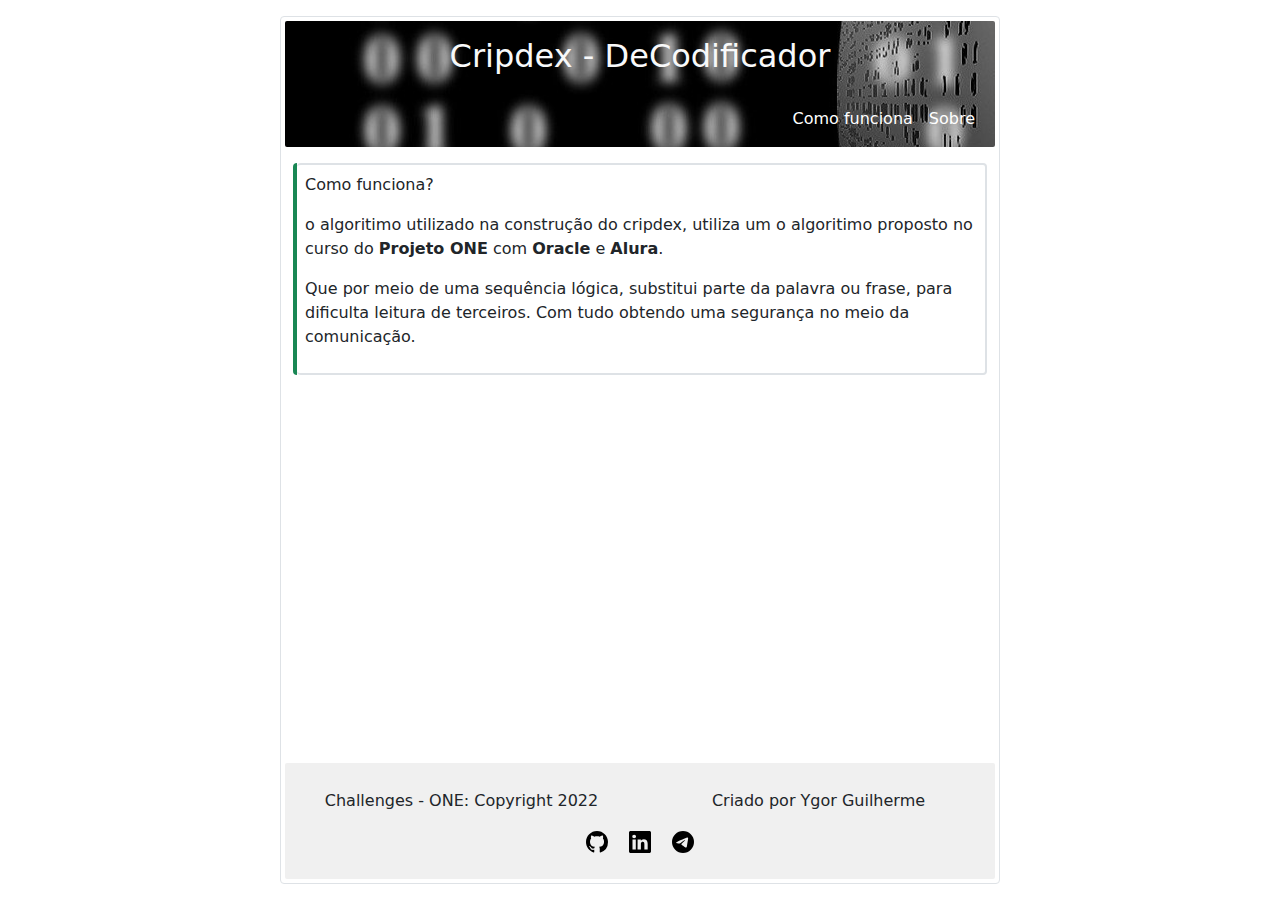
==== ajuda.html @ d85b8468 "deploy" ====
<!DOCTYPE html>
<html lang="pt-br">

<head>
    <meta charset="UTF-8">
    <meta http-equiv="X-UA-Compatible" content="IE=edge">
    <meta name="viewport" content="width=device-width, initial-scale=1.0">
    <title>Cripdex - Como Funciona</title>
    <link rel="stylesheet" href="css/style-criptex.css">
    <link rel="stylesheet" href="css/bootstrap.min.css">
</head>

<body class="card-body container d-flex justify-content-center">
    <div class="d-flex flex-column bd-highlight border rounded p-1" style="width: 720px;">
        <header class="header-title">
            <div class="text-center text-light pt-3 pb-2">
                <a href="index.html">
                    <h2>Cripdex - DeCodificador</h2>
                </a>
            </div>

            <nav class="navbar navbar-expand-md navbar-dark bg-transpary">
                <div class="container-fluid">

                    <button class="navbar-toggler justify-content-end ms-auto" type="button" data-bs-toggle="collapse"
                        data-bs-target="#navbarText" aria-controls="navbarText" aria-expanded="false"
                        aria-label="Toggle navigation">
                        <span class="navbar-toggler-icon"></span>
                    </button>

                    <div class="collapse navbar-collapse" id="navbarText">

                        <ul class="justify-content-end ms-auto navbar-nav mb-2 mb-lg-0">

                            <li class="nav-item">
                                <a class="nav-link active" aria-current="page" href="#">Como funciona</a>
                            </li>

                            <li class="nav-item">
                                <a class="nav-link active" aria-current="page" href="sobre.html">Sobre</a>
                            </li>

                        </ul>

                    </div>
                </div>

            </nav>

        </header>

        <main class="mb-2 m-2 mt-3">

            <section class="border-start border-success border-4 rounded">
                <div class="border-start-0 border border-2 rounded mb-3 p-2">
                  
                  <p>
                    Como funciona?
                  </p>
                    
                  <p>
                      o algoritimo utilizado na construção do cripdex,
                      utiliza um o algoritimo proposto no curso do <strong>Projeto ONE</strong> com <strong>Oracle</strong> e <strong>Alura</strong>.
                      
                    </p>
                  
                  <p>
                    Que por meio de uma sequência lógica, 
                    substitui parte da palavra ou frase,
                    para dificulta leitura de terceiros.
                    Com tudo obtendo uma segurança no meio da comunicação.
                    
                  </p>
                  
                </div>
            </section>

        </main>

        <footer class="text-center mt-auto bd-highlight footer-style">

            <div class="row">

                <div class="col-12 col-sm-12 col-md-6 mb-2 mt-2">
                    Challenges - ONE: Copyright 2022
                </div>

                <div class="col-12 col-sm-12 col-md-6 mb-2 mt-2">
                    Criado por <a href="#">Ygor Guilherme</a>
                </div>

                <div class="col-12 col-sm-12 col-md-12 mb-2 mt-2">
                    <a class="m-2" href="https://github.com/M1R4I-N1KK1"><img style="height: 22px;"
                            src="./img/github.svg" alt=""></a>
                    <a class="m-2" href="https://www.linkedin.com/in/ygorfsguilherme"><img style="height: 22px;"
                            src="./img/linkedin.svg" alt=""></a>
                    <a class="m-2" href="https://t.me/M1R41_N1KK1"><img style="height: 22px;" src="./img/telegram.svg"
                            alt=""></a>
                </div>

            </div>

        </footer>

    </div>

</body>

<script src="js/bootstrap.min.js"></script>
<script src="js/codificar-decodificar.js"></script>
<script src="js/msg-input-copy.js"></script>

</html>
---- css/style-criptex.css ----
* {
    margin: 0px;
    padding: 0px;
}

html, body{
    max-height: 100%;
    min-height: 100vh;
}

footer div a, header div a{
    text-decoration: none;
    color: inherit;
}

footer div a:hover, header div a:hover{
    color: inherit;
}

.header-title {
    background-image: url('../img/header.jpg');
    background-repeat: no-repeat;
    background-position: center left;
    border-radius: 2px;
}

.footer-style {
    border-radius: 2px;
    margin: 0px;
    background: #f0f0f0;
    padding: 18px 10px;
}
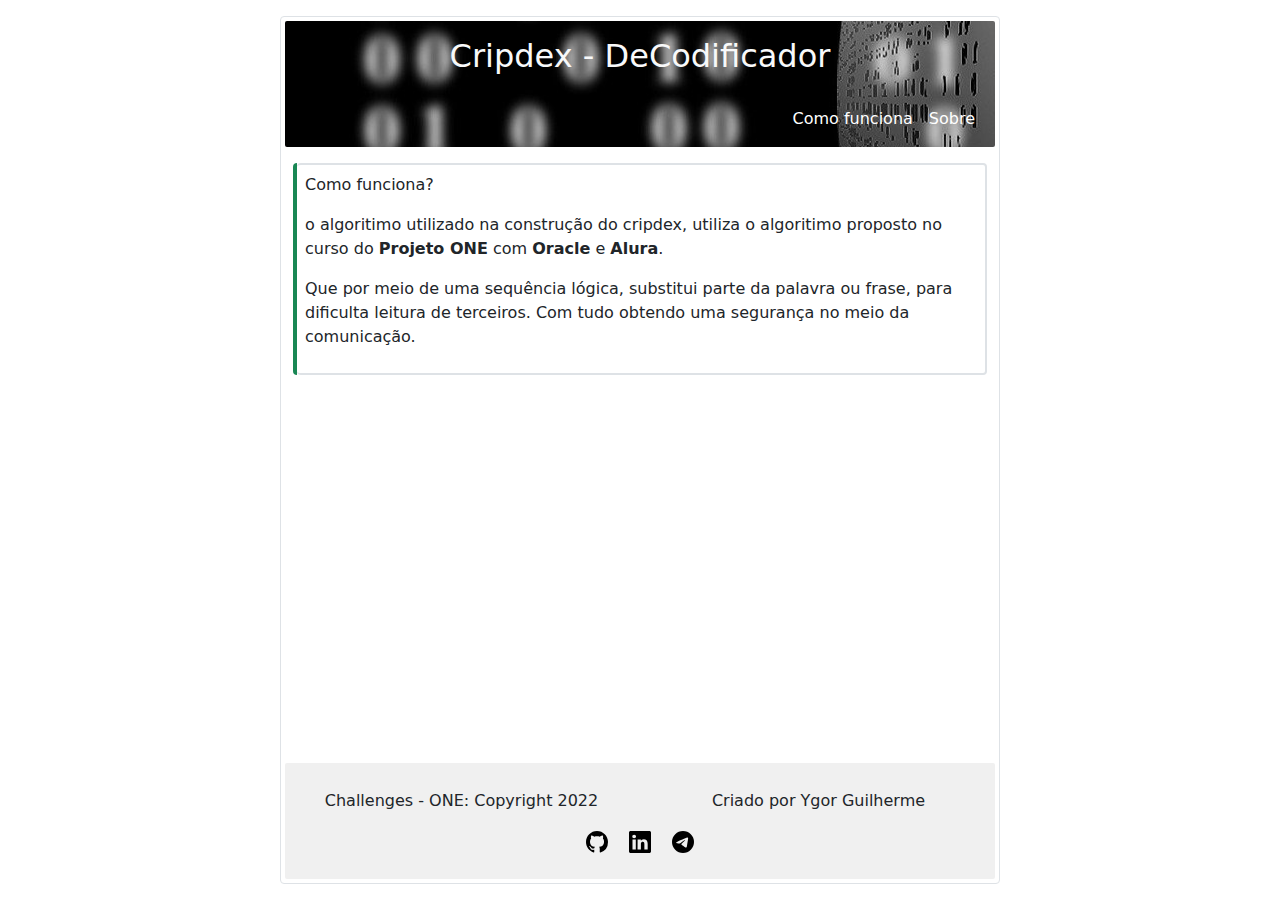
==== commit eb8eb52d: "erro de escrita" ====
--- a/ajuda.html
+++ b/ajuda.html
@@ -60,7 +60,7 @@
                     
                   <p>
                       o algoritimo utilizado na construção do cripdex,
-                      utiliza um o algoritimo proposto no curso do <strong>Projeto ONE</strong> com <strong>Oracle</strong> e <strong>Alura</strong>.
+                      utiliza o algoritimo proposto no curso do <strong>Projeto ONE</strong> com <strong>Oracle</strong> e <strong>Alura</strong>.
                       
                     </p>
                   
